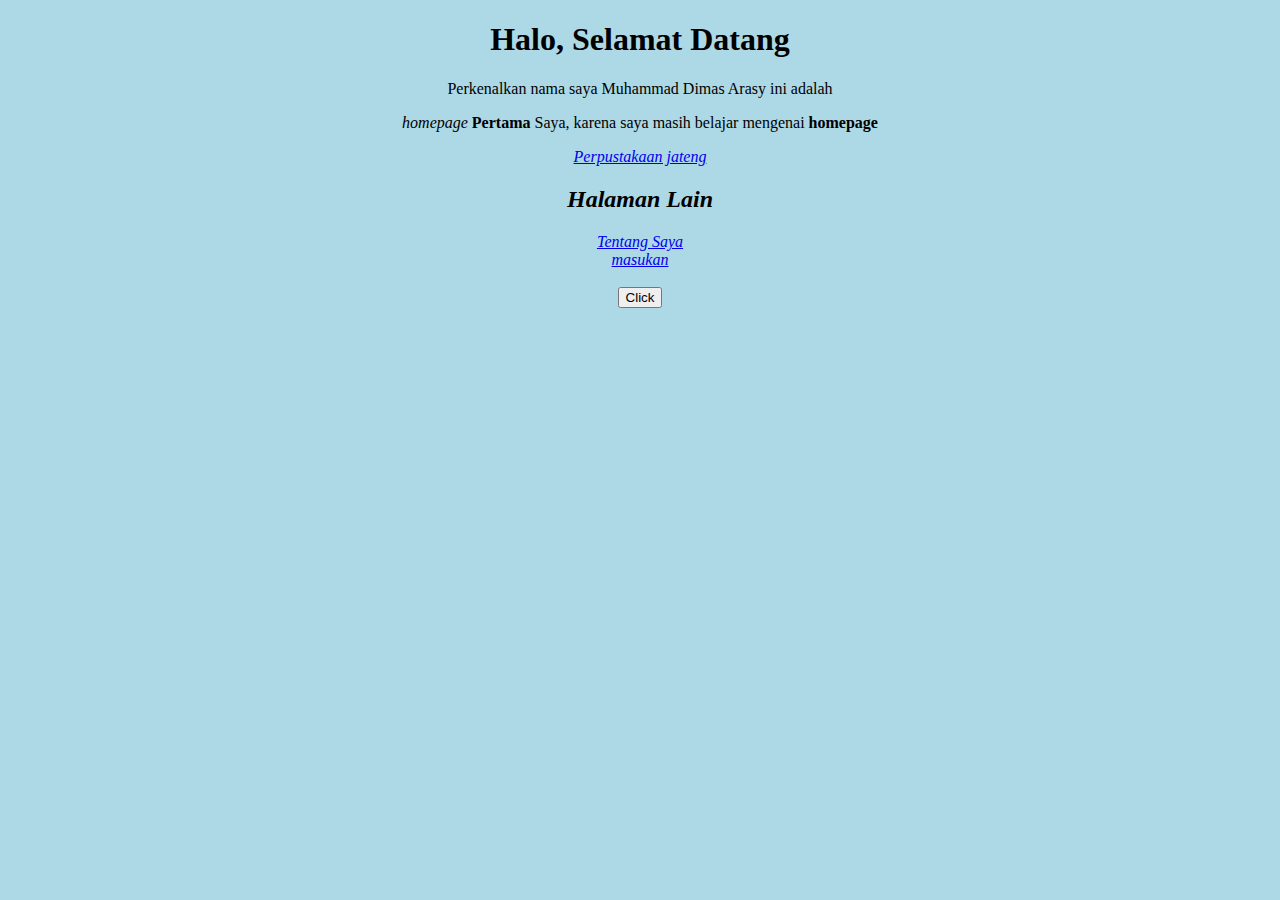
==== index.html @ f56a72a6 "sap" ====
<!DOCTYPE html>
<html lang="en">
<head>
    <center>
    <link rel="stylesheet" href="style.css">
    <meta charset="UTF-8">
    <meta name="viewport" content="width=device-width, initial-scale=1.0">
    <title>homepage saya</title>
</head>
<body>
    <h1>Halo, Selamat Datang</h1>
    <h2></h2>
    <p>Perkenalkan nama saya Muhammad Dimas Arasy ini adalah</p>
    <i>homepage</i>
    <b>Pertama</b> Saya, karena saya masih belajar mengenai <b></i>homepage <i></b>
        <p>
         <a href="https://perpus.jatengprov.go.id/" target="_blank"> Perpustakaan jateng</a>
</body>
    <h2>Halaman Lain</h2>
    
        <li><a href="tentang saya.html">Tentang Saya<a/></a></li>
        <li><a href="masukan.html">masukan</a></li>
    
<br>
    
        <button type="button"
onclick="document.getElementById('demo').innerHTML = Date()">
Click</button>

<p id="demo"></p>
</center>
</html>
---- style.css ----
ul {
    list-style-type: none;

}
body {
    background-color: lightblue;
}
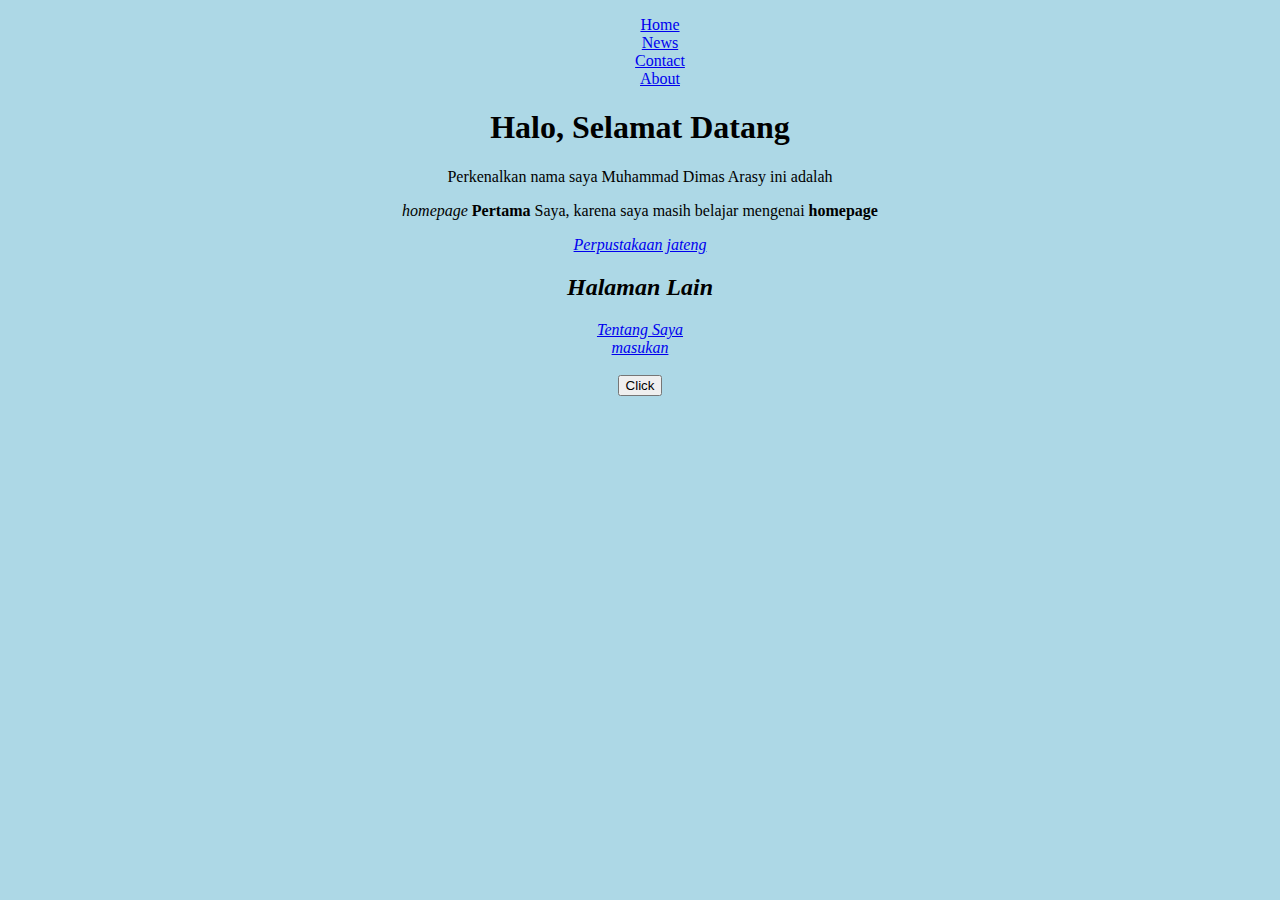
==== commit 7152f32e: "Update index.html" ====
--- a/index.html
+++ b/index.html
@@ -8,6 +8,12 @@
     <title>homepage saya</title>
 </head>
 <body>
+    <ul>
+        <li><a class="active" href="#home">Home</a></li>
+        <li><a href="#news">News</a></li>
+        <li><a href="#contact">Contact</a></li>
+        <li><a href="#about">About</a></li>
+      </ul>
     <h1>Halo, Selamat Datang</h1>
     <h2></h2>
     <p>Perkenalkan nama saya Muhammad Dimas Arasy ini adalah</p>
--- a/style.css
+++ b/style.css
@@ -5,4 +5,9 @@
 body {
     background-color: lightblue;
 }
-
+img {
+  position: absolute;
+  left: 0px;
+  top: 0px;
+  z-index: -1;
+}
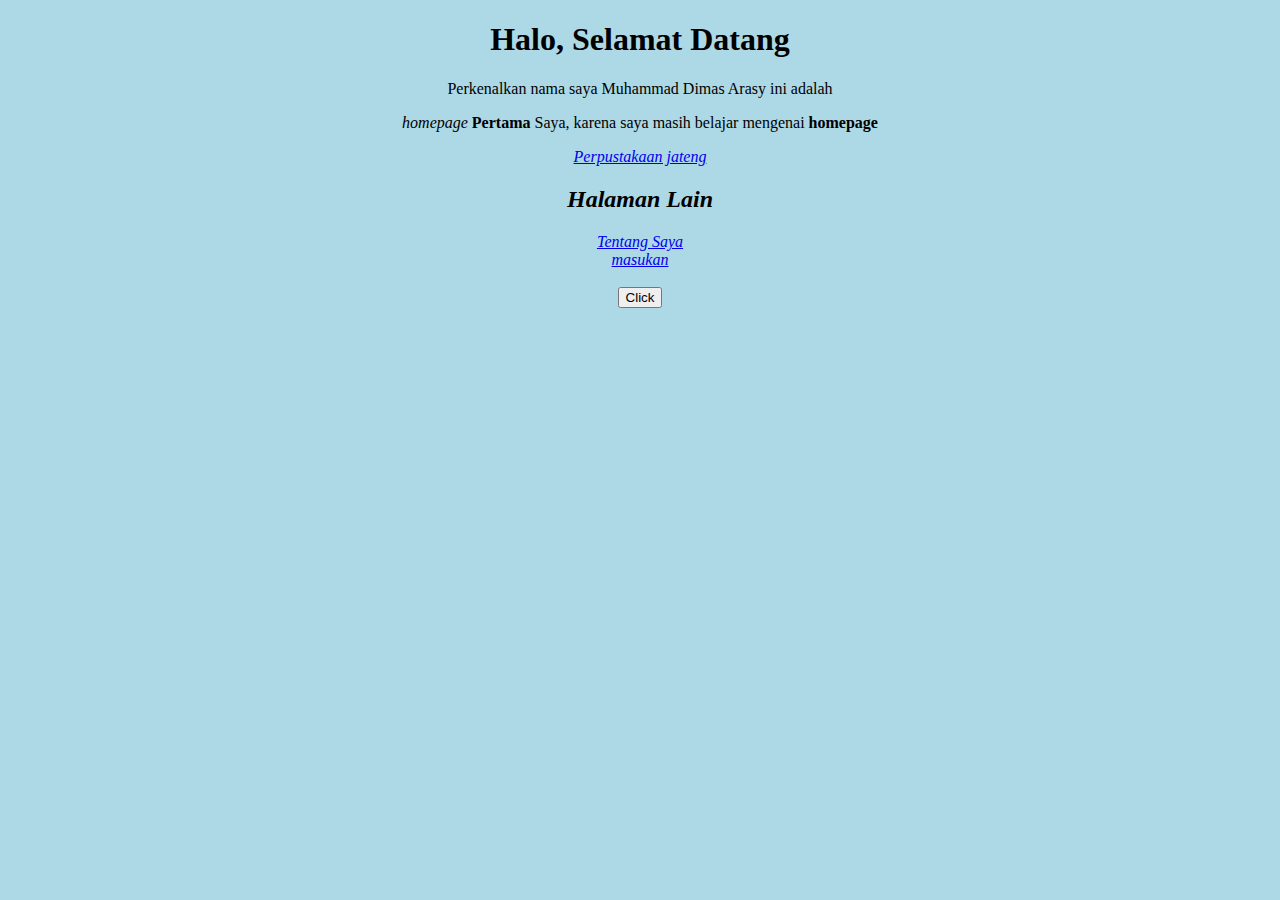
==== commit 652543b2: "Update index.html" ====
--- a/index.html
+++ b/index.html
@@ -8,12 +8,6 @@
     <title>homepage saya</title>
 </head>
 <body>
-    <ul>
-        <li><a class="active" href="#home">Home</a></li>
-        <li><a href="#news">News</a></li>
-        <li><a href="#contact">Contact</a></li>
-        <li><a href="#about">About</a></li>
-      </ul>
     <h1>Halo, Selamat Datang</h1>
     <h2></h2>
     <p>Perkenalkan nama saya Muhammad Dimas Arasy ini adalah</p>
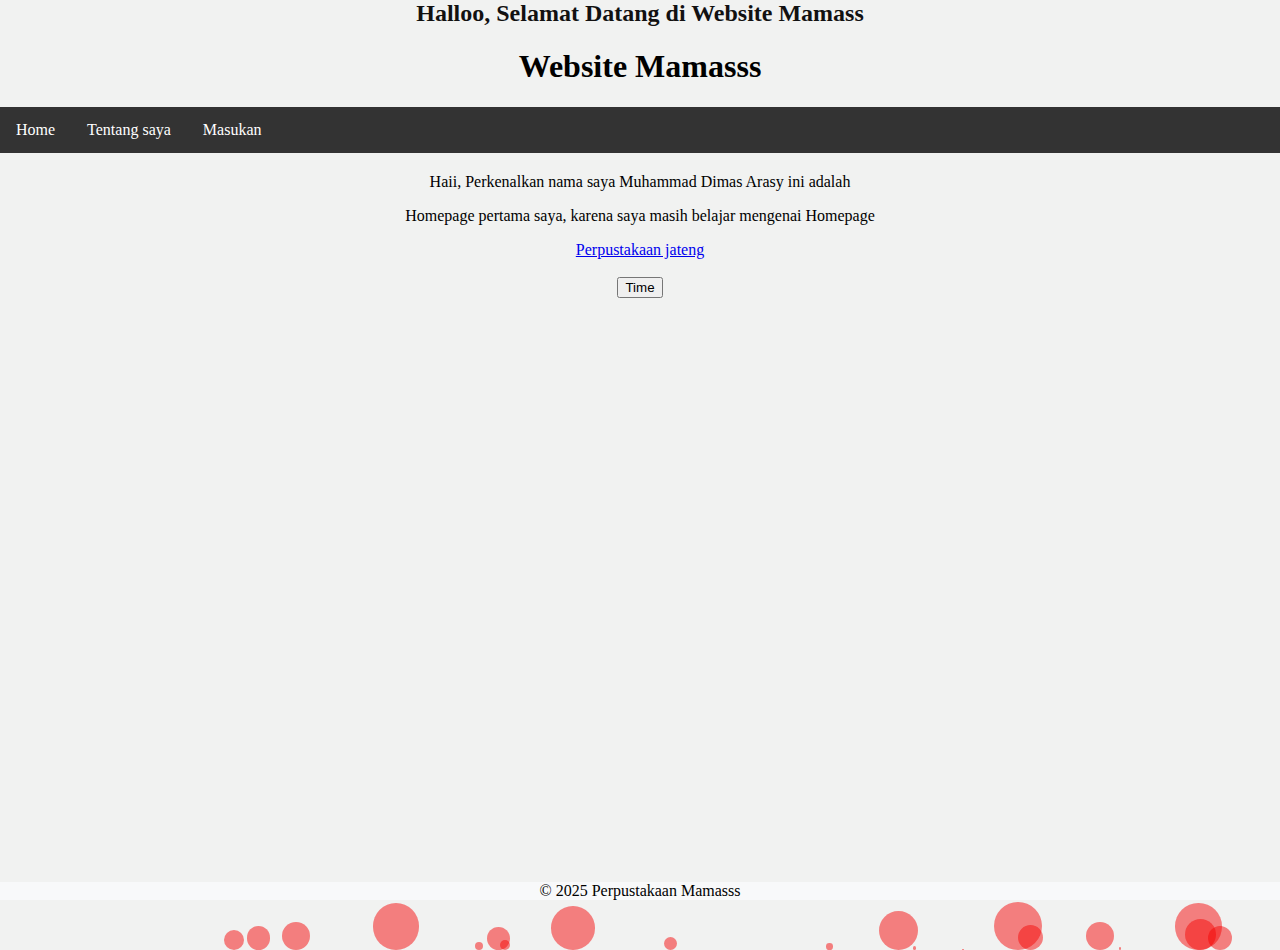
==== commit 2c063994: "commit" ====
--- a/index.html
+++ b/index.html
@@ -8,25 +8,47 @@
     <title>homepage saya</title>
 </head>
 <body>
-    <h1>Halo, Selamat Datang</h1>
+    <div class="running-text">Halloo, Selamat Datang di Website Mamass </div>
+    <h1>Website Mamasss</h1>
+    <ul>
+        
+        <li><a class="active" href="#home">Home</a></li>
+        <li><a href="tentang saya.html">Tentang saya</a></li>
+        <li><a href="Masukan.html">Masukan</a></li>
+      </ul>
     <h2></h2>
-    <p>Perkenalkan nama saya Muhammad Dimas Arasy ini adalah</p>
-    <i>homepage</i>
-    <b>Pertama</b> Saya, karena saya masih belajar mengenai <b></i>homepage <i></b>
+    <p>Haii, Perkenalkan nama saya Muhammad Dimas Arasy ini adalah</p>
+       Homepage
+       pertama saya, karena saya masih belajar mengenai Homepage
         <p>
          <a href="https://perpus.jatengprov.go.id/" target="_blank"> Perpustakaan jateng</a>
+
 </body>
-    <h2>Halaman Lain</h2>
-    
-        <li><a href="tentang saya.html">Tentang Saya<a/></a></li>
-        <li><a href="masukan.html">masukan</a></li>
-    
+<script>
+    document.addEventListener("DOMContentLoaded", function() {
+        for (let i = 0; i < 20; i++) {
+            let bubble = document.createElement("div");
+            bubble.className = "bubble";
+            bubble.style.left = Math.random() * 100 + "vw";
+            bubble.style.width = bubble.style.height = Math.random() * 50 + "px";
+            bubble.style.animationDuration = Math.random() * 3 + 3 + "s";
+            document.body.appendChild(bubble);
+        }
+    });
+    </script>
+
+<br> 
 <br>
-    
         <button type="button"
 onclick="document.getElementById('demo').innerHTML = Date()">
-Click</button>
+Time</button>
 
 <p id="demo"></p>
 </center>
+
+<script src="javascript.js"></script>
+<footer>
+       © 2025 Perpustakaan Mamasss 
+</footer>
 </html> 
+
--- a/style.css
+++ b/style.css
@@ -3,11 +3,80 @@
 
 }
 body {
-    background-color: lightblue;
+    background-color: #ffffff;
 }
-img {
-  position: absolute;
-  left: 0px;
-  top: 0px;
-  z-index: -1;
+ul {
+    list-style-type: none;
+    margin: 0;
+    padding: 0;
+    overflow: hidden;
+    background-color: #333;
+  }
+  
+  li {
+    float: left;
+  }
+  
+  li a {
+    display: block;
+    color: rgb(255, 255, 255);
+    text-align: center;
+    padding: 14px 16px;
+    text-decoration: none;
+  }
+  
+  li a:hover {
+    background-color: rgb(255, 0, 0);
+  }
+  
+  .running-text {
+    white-space: nowrap;
+    overflow: hidden;
+    display: block;
+    font-size: 24px;
+    font-weight: bold;
+    color: rgb(18, 17, 17);
+    animation: marquee 10s linear infinite;
 }
+
+@keyframes marquee {
+    from { transform: translateX(100%); }
+    to { transform: translateX(-100%); }
+}
+footer {
+  position: fixed;
+  bottom: 0;
+  left: 10;
+  width: 100%;
+  background-color: #f8f9fa; /* Sesuaikan dengan tema blog */
+  text-align: center;
+  padding: 10px 100;
+}
+body {
+  margin: 0;
+  height: 100vh;
+  background: #467a4f;
+  overflow: hidden;
+}
+
+body {
+margin: 0;
+height: 100vh;
+background: #f1f2f1;
+overflow: hidden;
+}
+
+.bubble {
+position: absolute;
+bottom: -50px;
+width: 30px;
+height: 30px;
+background: rgba(245, 5, 5, 0.486);
+border-radius: 50%;
+animation: float 6s linear infinite;
+}
+
+@keyframes float {
+0% { transform: translateY(0) scale(0.5); opacity: 1; }
+100% { transform: translateY(-100vh) scale(1.2); opacity: 0; }
+}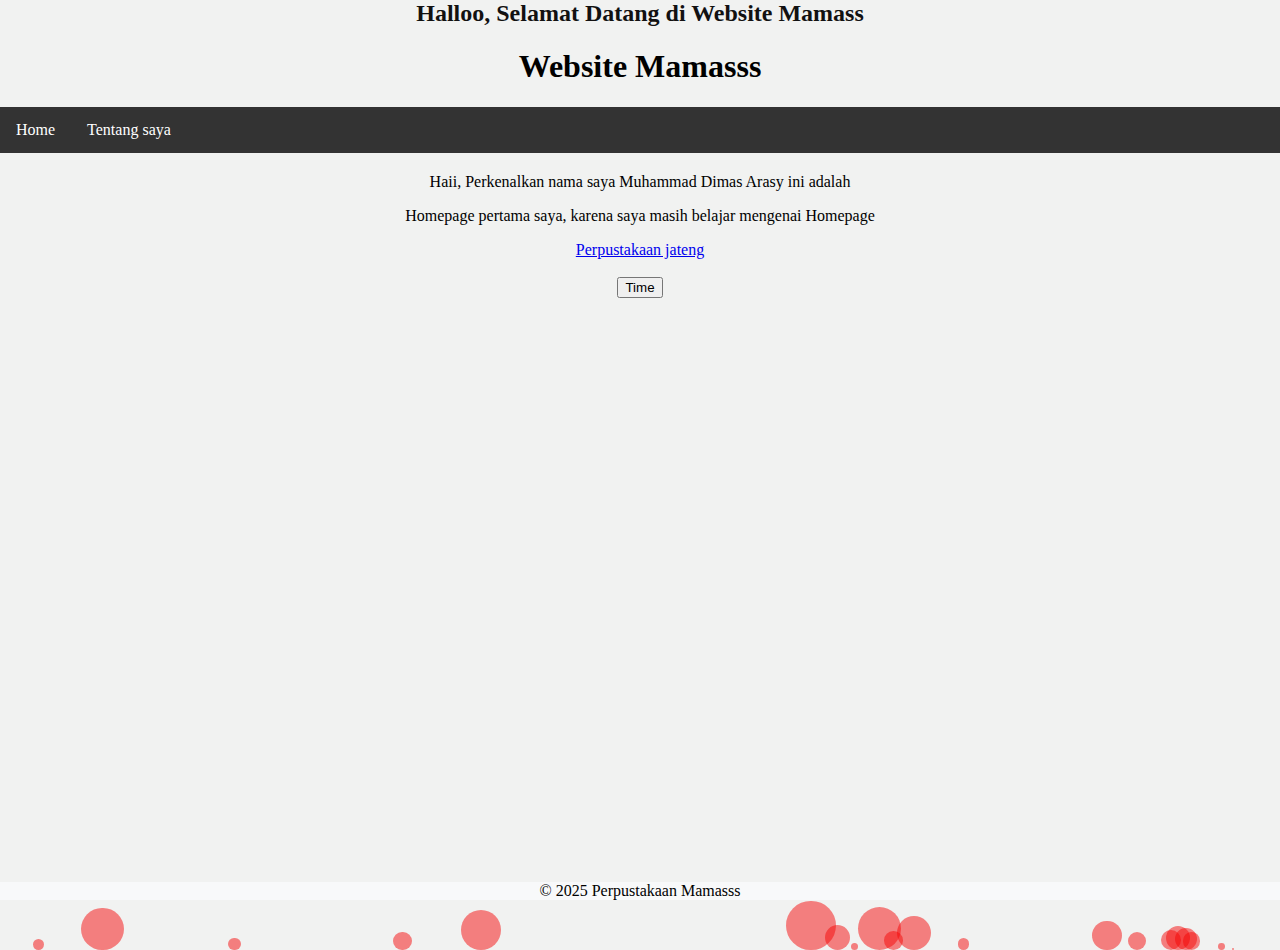
==== commit 8302dadb: "Update index.html" ====
--- a/index.html
+++ b/index.html
@@ -14,7 +14,7 @@
         
         <li><a class="active" href="#home">Home</a></li>
         <li><a href="tentang saya.html">Tentang saya</a></li>
-        <li><a href="Masukan.html">Masukan</a></li>
+        <li><a href="Masukan.html"></a></li>
       </ul>
     <h2></h2>
     <p>Haii, Perkenalkan nama saya Muhammad Dimas Arasy ini adalah</p>
--- a/style.css
+++ b/style.css
@@ -79,4 +79,4 @@
 @keyframes float {
 0% { transform: translateY(0) scale(0.5); opacity: 1; }
 100% { transform: translateY(-100vh) scale(1.2); opacity: 0; }
-}+}
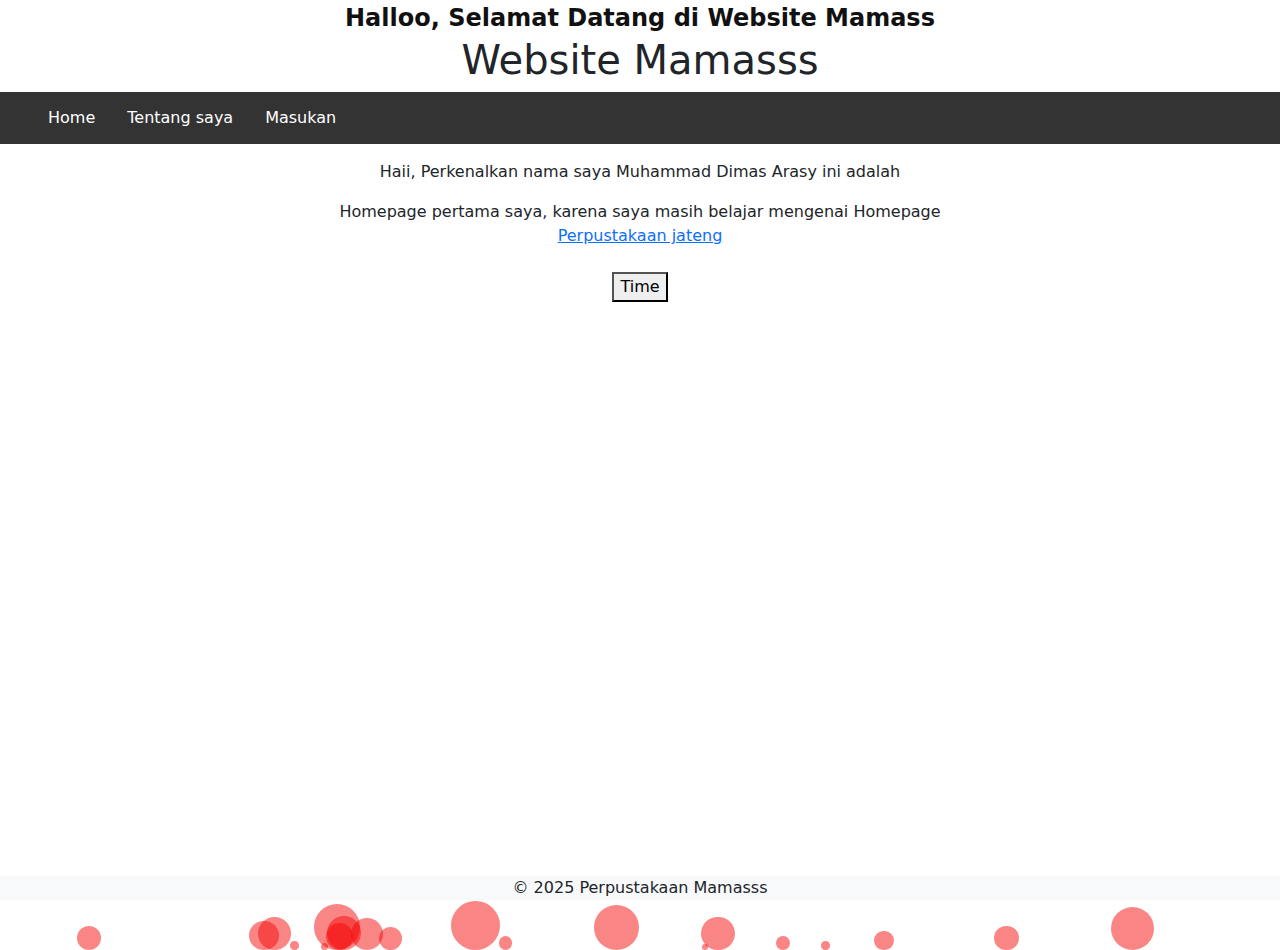
==== commit 4a4263d7: "commit" ====
--- a/index.html
+++ b/index.html
@@ -7,14 +7,16 @@
     <meta name="viewport" content="width=device-width, initial-scale=1.0">
     <title>homepage saya</title>
 </head>
+<link href="https://cdn.jsdelivr.net/npm/bootstrap@5.3.3/dist/css/bootstrap.min.css" rel="stylesheet" integrity="sha384-QWTKZyjpPEjISv5WaRU9OFeRpok6YctnYmDr5pNlyT2bRjXh0JMhjY6hW+ALEwIH" crossorigin="anonymous">
 <body>
+    <script src="https://cdn.jsdelivr.net/npm/bootstrap@5.3.3/dist/js/bootstrap.bundle.min.js" integrity="sha384-YvpcrYf0tY3lHB60NNkmXc5s9fDVZLESaAA55NDzOxhy9GkcIdslK1eN7N6jIeHz" crossorigin="anonymous"></script>
     <div class="running-text">Halloo, Selamat Datang di Website Mamass </div>
     <h1>Website Mamasss</h1>
     <ul>
         
         <li><a class="active" href="#home">Home</a></li>
         <li><a href="tentang saya.html">Tentang saya</a></li>
-        <li><a href="Masukan.html"></a></li>
+        <li><a href="Masukan.html">Masukan</a></li>
       </ul>
     <h2></h2>
     <p>Haii, Perkenalkan nama saya Muhammad Dimas Arasy ini adalah</p>
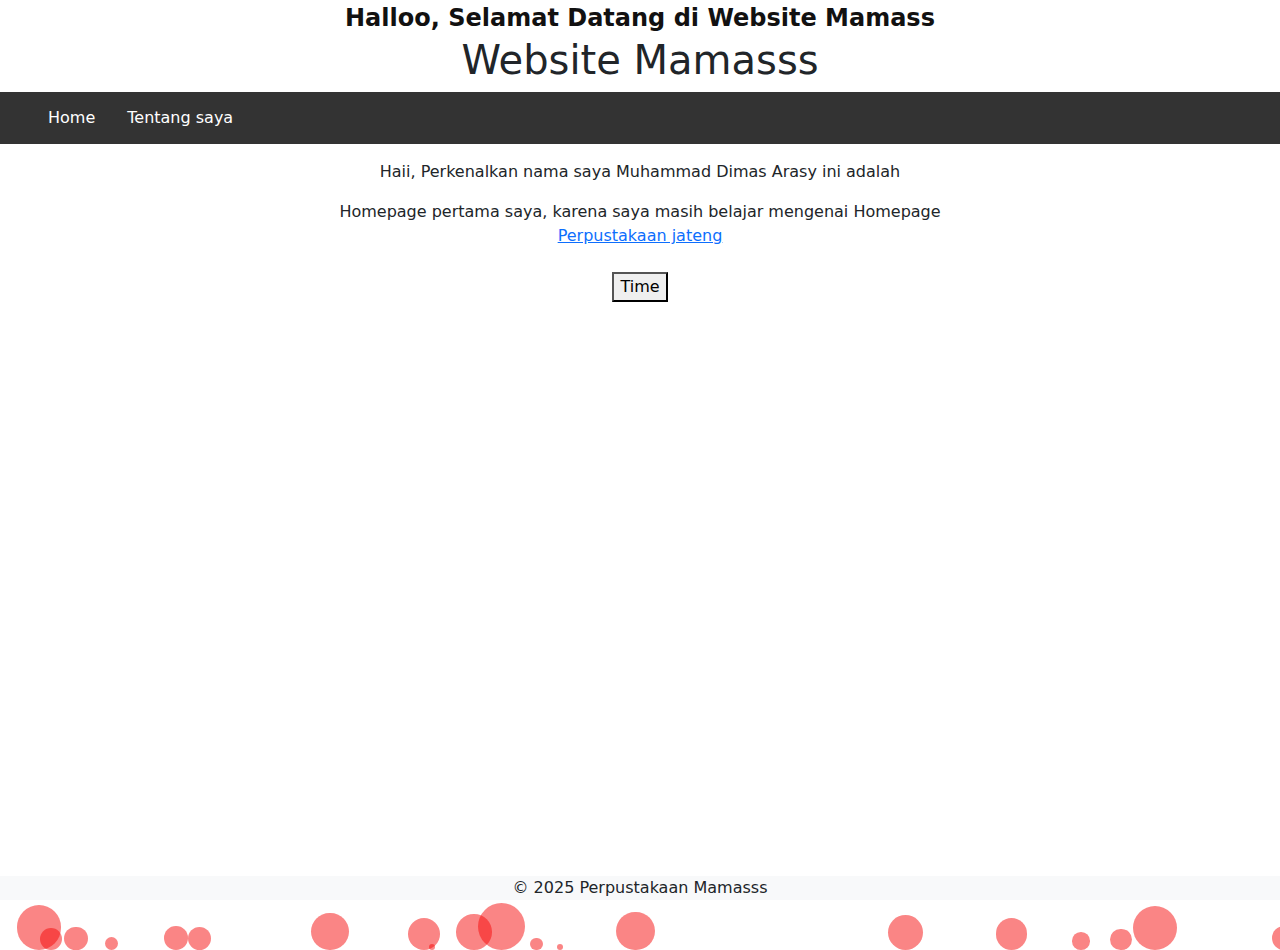
==== commit bc5a20b1: "Merge branch 'main' of https://github.com/mamassssss/mamassssss.github.io" ====
--- a/index.html
+++ b/index.html
@@ -16,7 +16,7 @@
         
         <li><a class="active" href="#home">Home</a></li>
         <li><a href="tentang saya.html">Tentang saya</a></li>
-        <li><a href="Masukan.html">Masukan</a></li>
+        <li><a href="Masukan.html"></a></li>
       </ul>
     <h2></h2>
     <p>Haii, Perkenalkan nama saya Muhammad Dimas Arasy ini adalah</p>
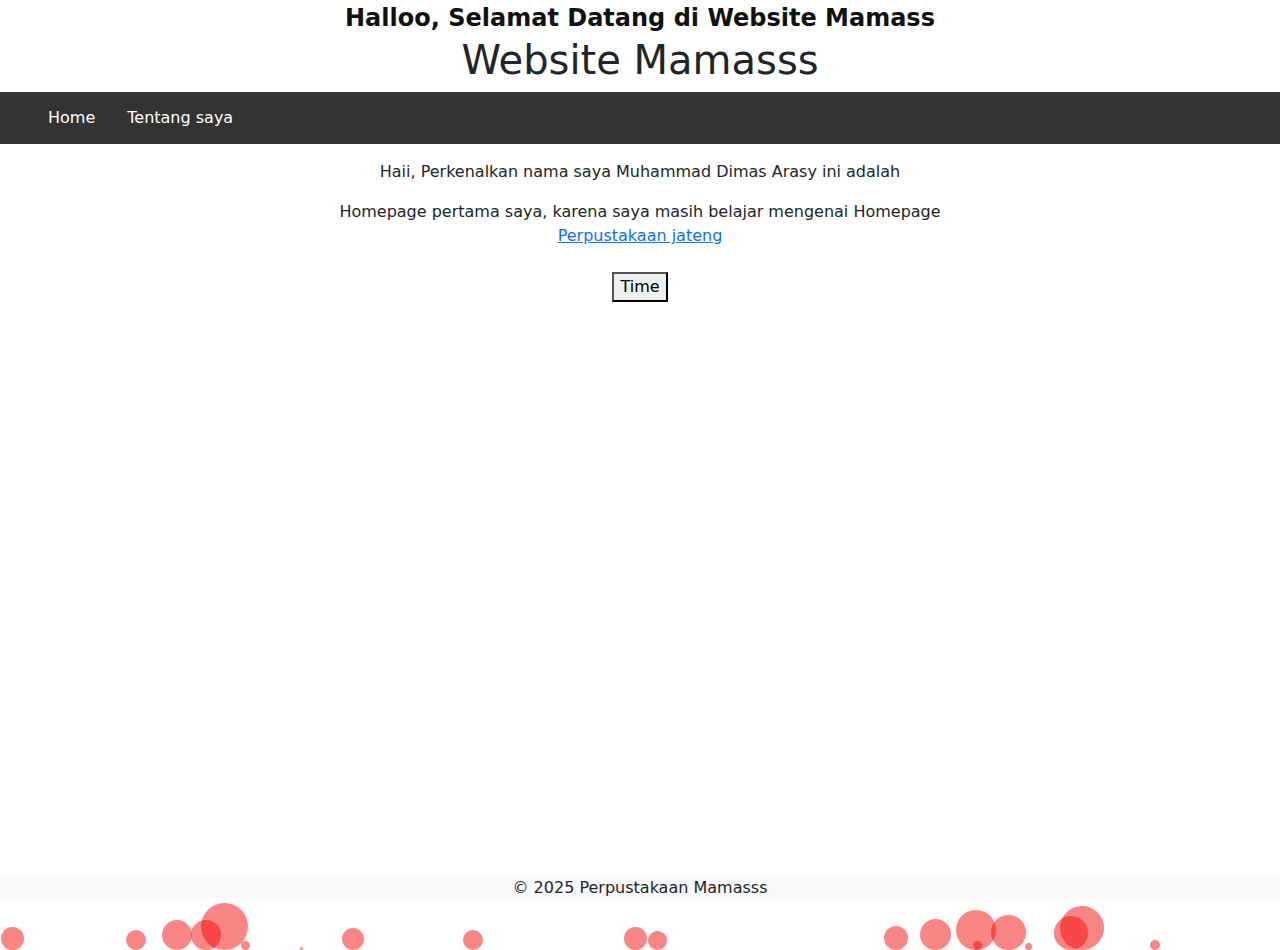
==== commit 34e4594d: "commit" ====
--- a/index.html
+++ b/index.html
@@ -1,5 +1,14 @@
 <!DOCTYPE html>
 <html lang="en">
+    <head>
+        <title>Bootstrap Example</title>
+        <meta charset="utf-8">
+        <meta name="viewport" content="width=device-width, initial-scale=1">
+        <link rel="stylesheet" href="https://cdn.jsdelivr.net/npm/bootstrap@4.6.2/dist/css/bootstrap.min.css">
+        <script src="https://cdn.jsdelivr.net/npm/jquery@3.7.1/dist/jquery.slim.min.js"></script>
+        <script src="https://cdn.jsdelivr.net/npm/popper.js@1.16.1/dist/umd/popper.min.js"></script>
+        <script src="https://cdn.jsdelivr.net/npm/bootstrap@4.6.2/dist/js/bootstrap.bundle.min.js"></script>
+      </head>
 <head>
     <center>
     <link rel="stylesheet" href="style.css">
